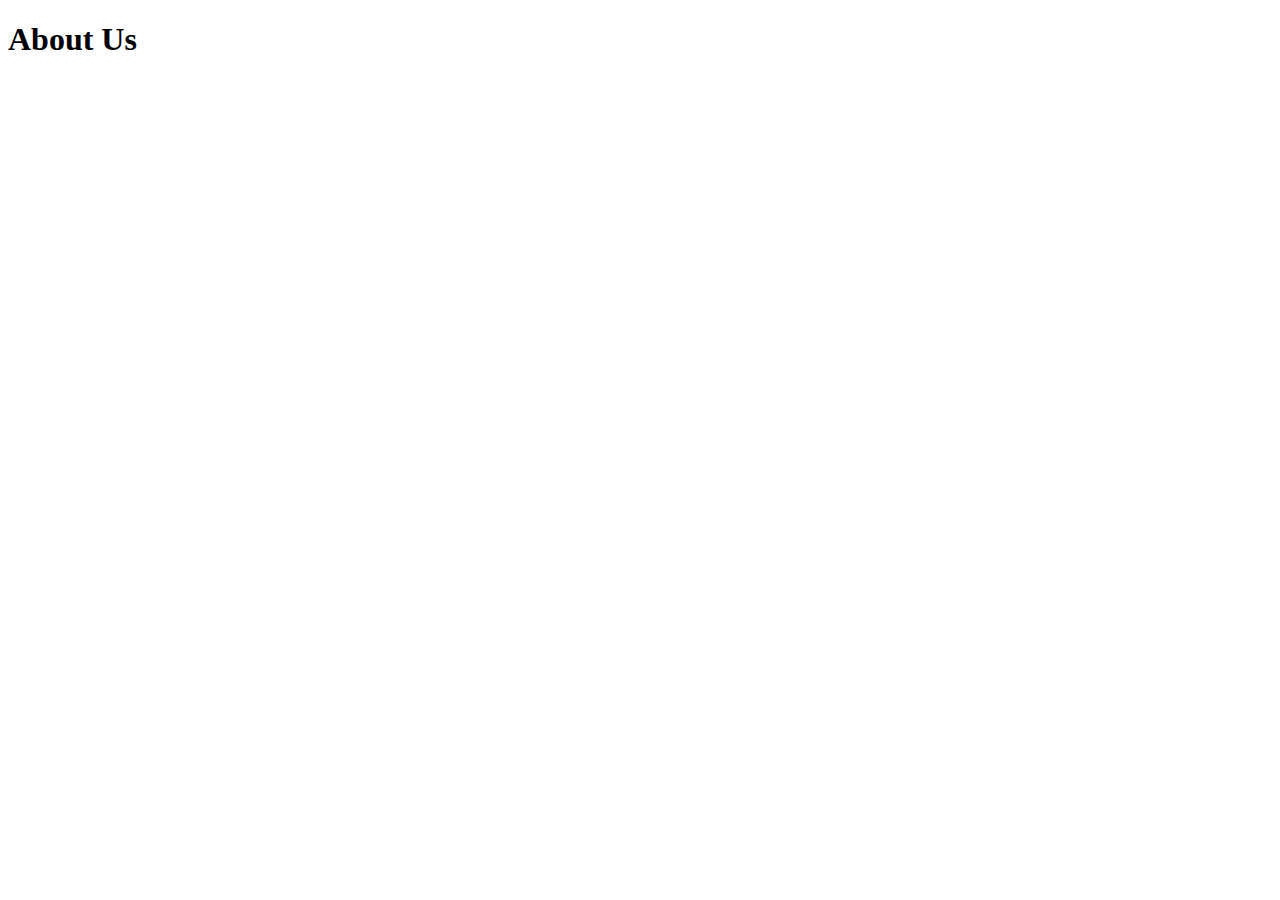
==== pages/about.html @ 18819dcc "Basic folder stucture created" ====
<!DOCTYPE html>
<html lang="en">
<head>
    <meta charset="UTF-8">
    <meta name="viewport" content="width=device-width, initial-scale=1.0">
    <title>About Us</title>
</head>
<body>
    <h1>About Us</h1>
</body>
</html>
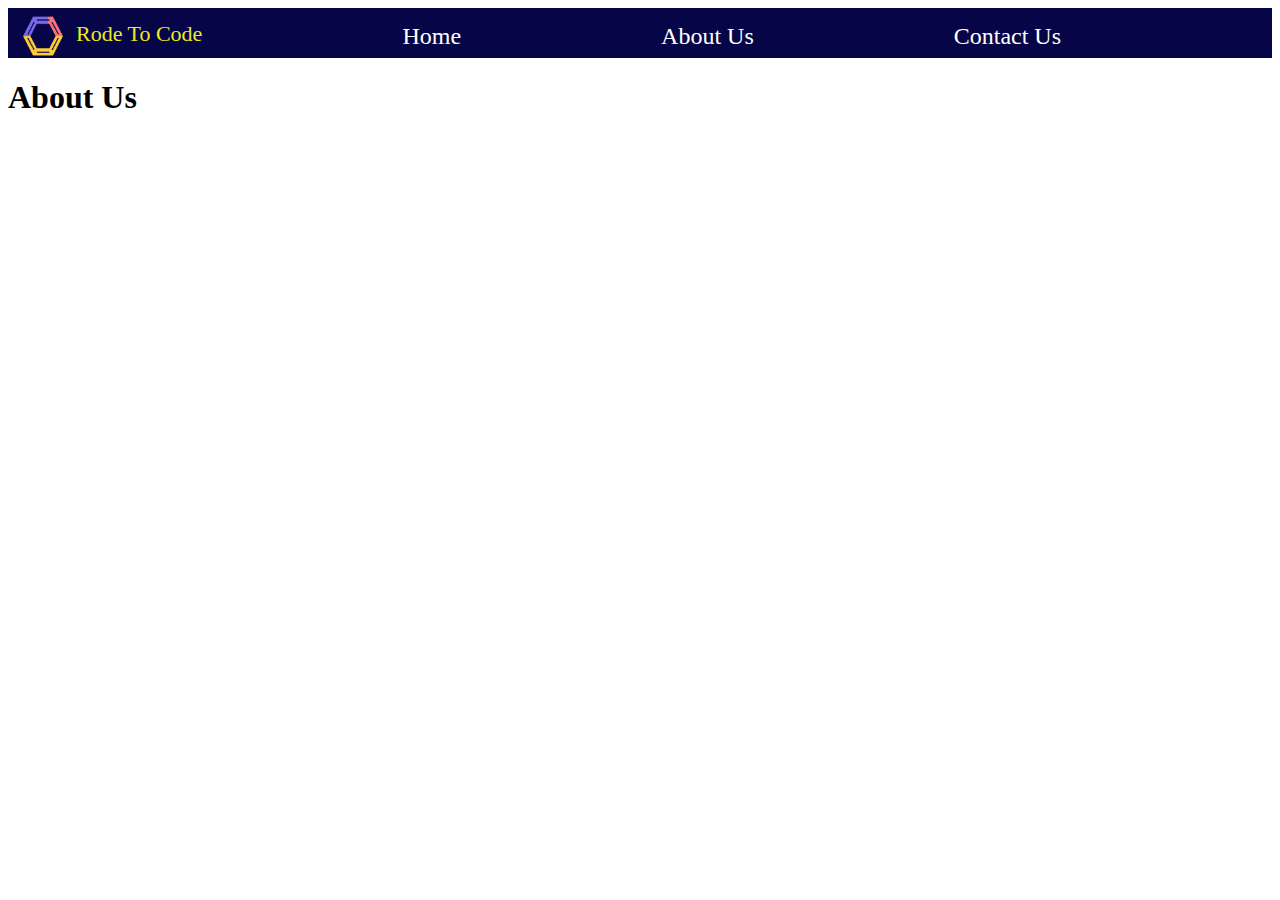
==== commit afa27d4b: "About page created" ====
--- a/pages/about.html
+++ b/pages/about.html
@@ -4,8 +4,17 @@
     <meta charset="UTF-8">
     <meta name="viewport" content="width=device-width, initial-scale=1.0">
     <title>About Us</title>
+    <link rel="stylesheet" href="../style.css">
 </head>
 <body>
+    <div class="main-navbar">
+        <img src="../images/rtclogo.png" alt="logo" class="nav-logo">
+        <p  class="nav-heading">Rode To Code</p>
+        <a href="#" class="nav-menu">Home</a>
+        <a href="#" class="nav-menu">About Us</a>
+        <a href="#" class="nav-menu">Contact Us</a>
+    </div>
+
     <h1>About Us</h1>
 </body>
 </html>--- a/style.css
+++ b/style.css
@@ -0,0 +1,24 @@
+.main-navbar{
+    background-color: rgb(5, 5, 71);
+    width: 100%;
+    height: 50px;
+    display: flex;
+}
+
+.nav-logo{
+    width: 40px;
+    margin: 5px 7px 0 15px;
+}
+
+.nav-heading{
+    font-size: 22px;
+    color: rgb(235, 235, 31);
+    margin: 13px 0px 0px 6px;
+}
+
+.nav-menu{
+    text-decoration: none;
+    color: white;
+    font-size: 24px;
+    margin: 15px 0 0 200px;
+}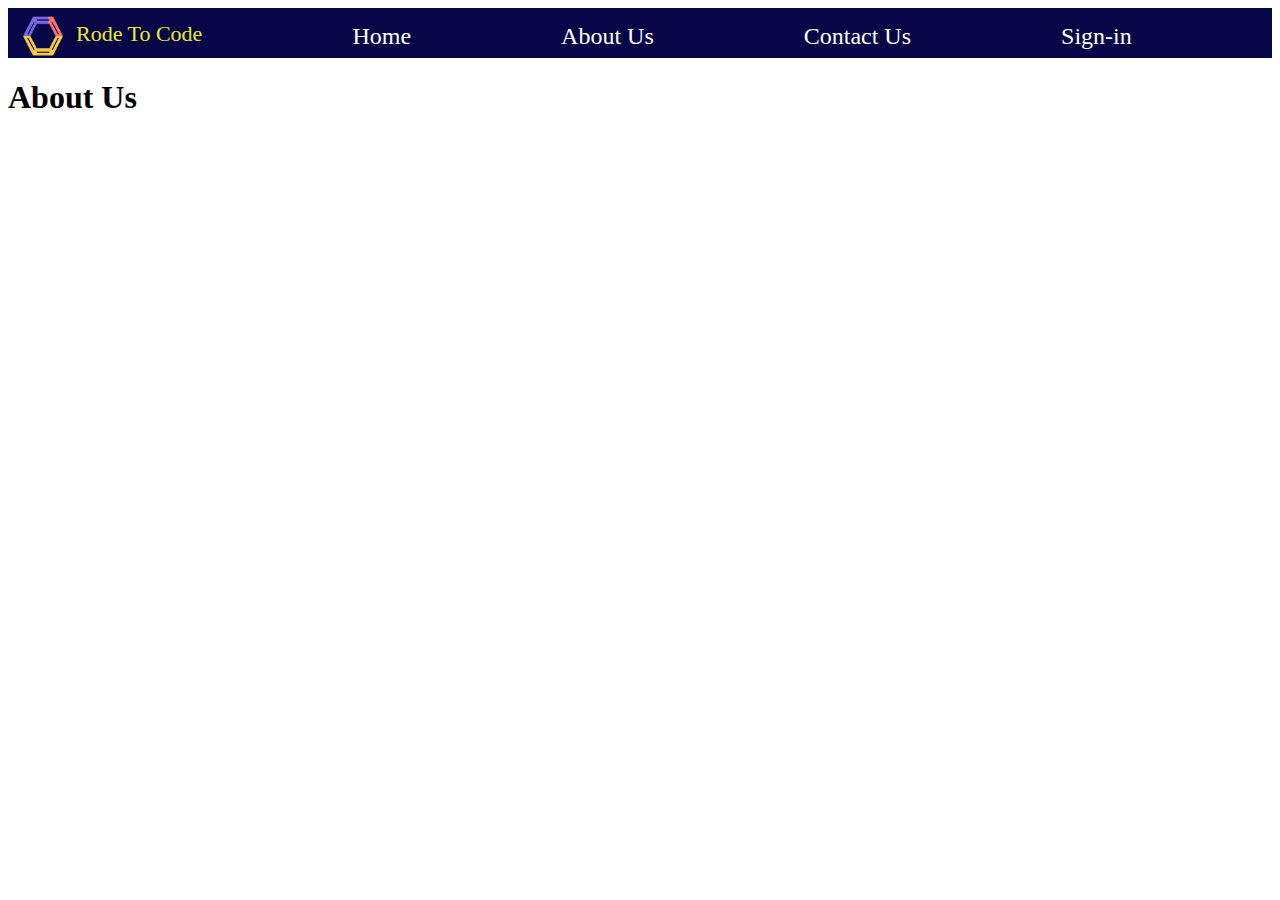
==== commit badb8cb5: "sign-in page created" ====
--- a/pages/about.html
+++ b/pages/about.html
@@ -13,6 +13,7 @@
         <a href="#" class="nav-menu">Home</a>
         <a href="#" class="nav-menu">About Us</a>
         <a href="#" class="nav-menu">Contact Us</a>
+        <a href="#" class="nav-menu">Sign-in</a>
     </div>
 
     <h1>About Us</h1>
--- a/style.css
+++ b/style.css
@@ -20,5 +20,5 @@
     text-decoration: none;
     color: white;
     font-size: 24px;
-    margin: 15px 0 0 200px;
+    margin: 15px 0 0 150px;
 }